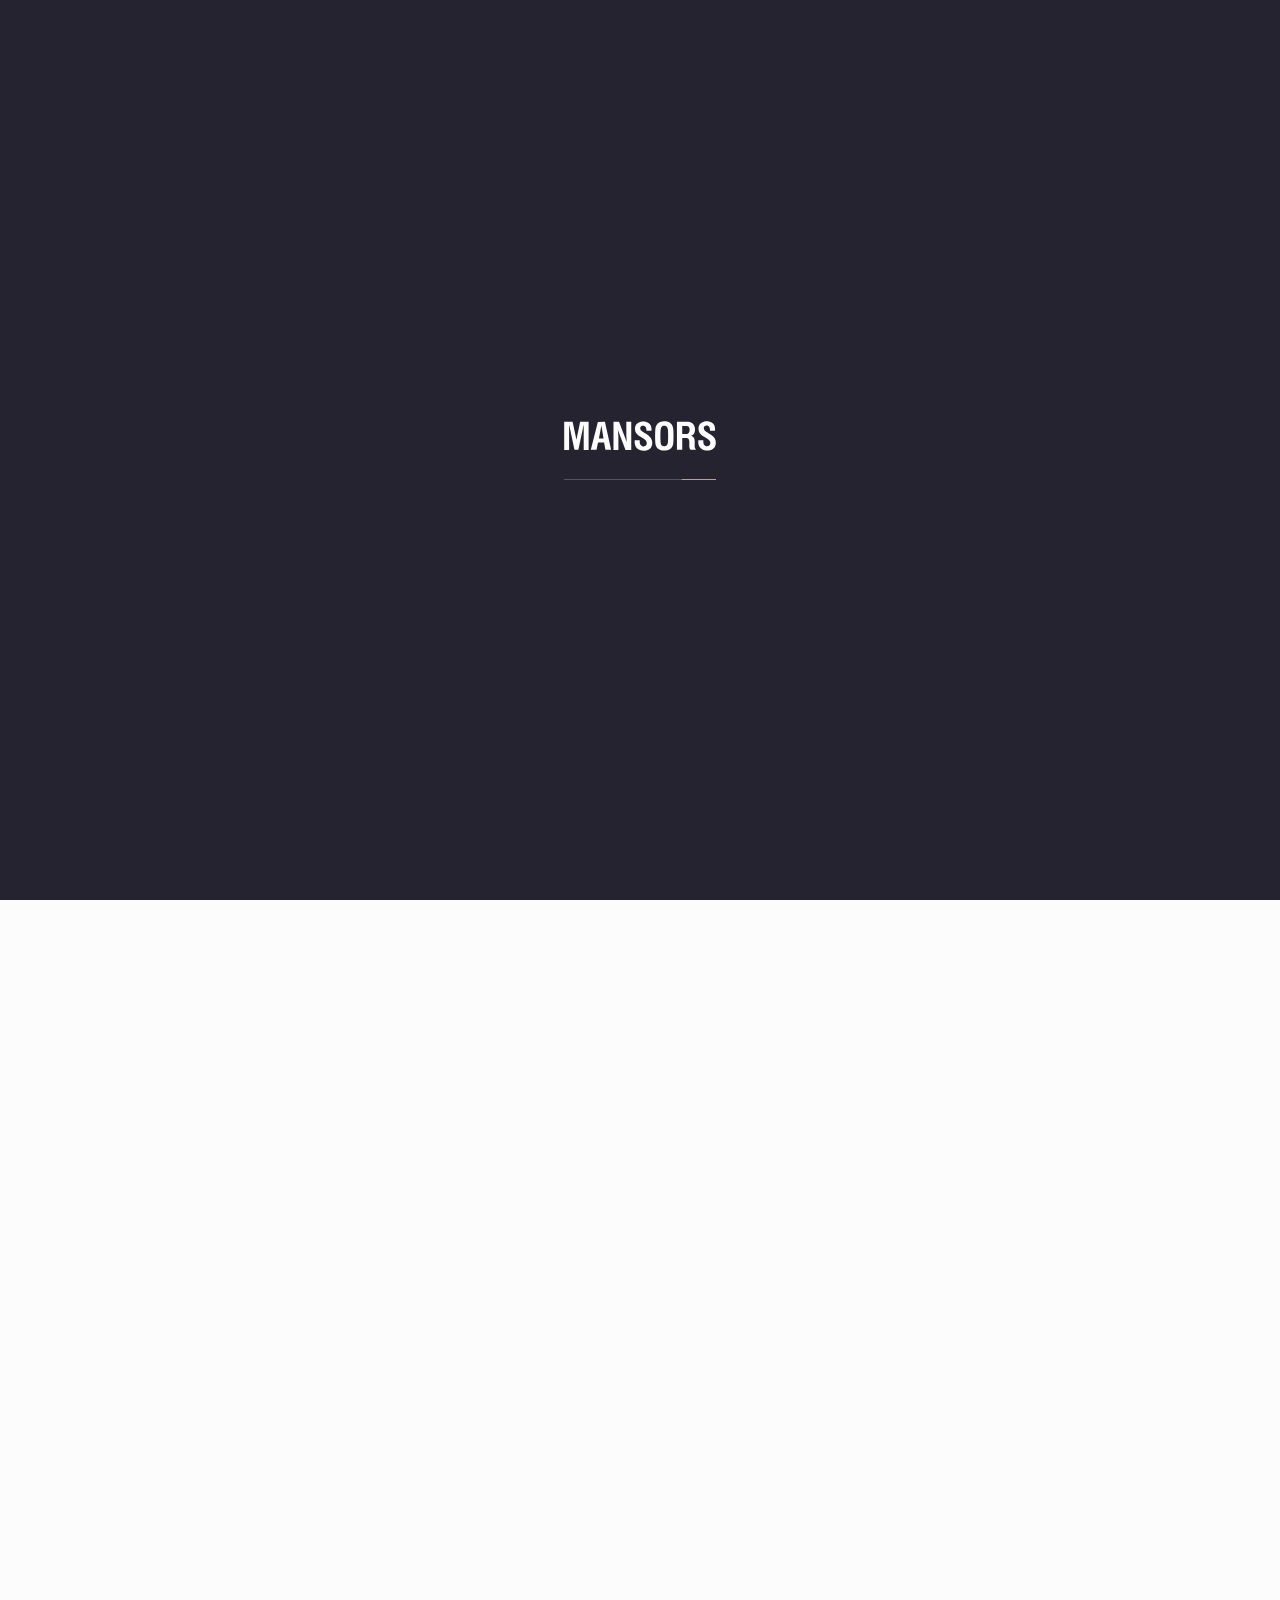
==== index.html @ 7bad4161 "Add files via upload" ====
<!doctype html><html lang="ru"><head><meta charset="utf-8"><meta http-equiv="refresh" content="0;url=./full/"><meta name="robots" content="noindex"><title>Mansors Dubai</title></head><body><a href="./full/">Открыть сайт Mansors</a></body></html>
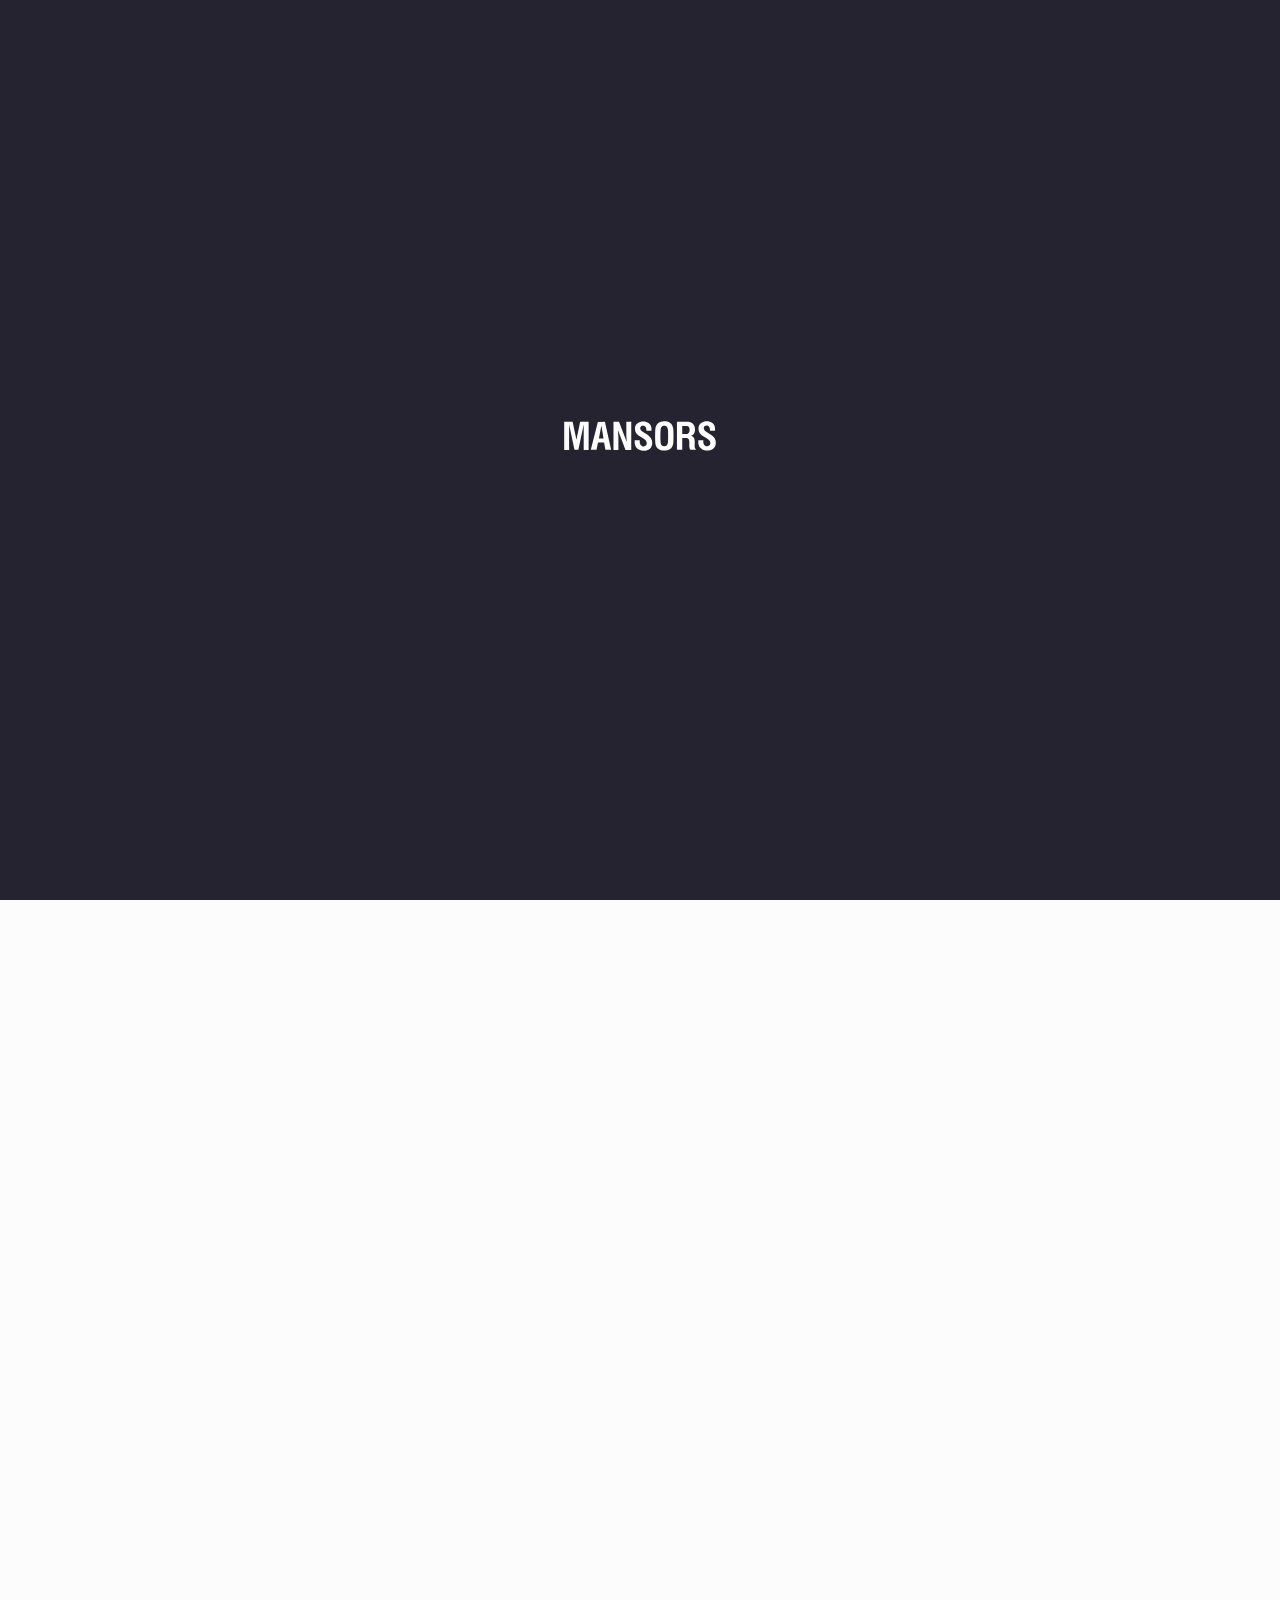
==== commit e59f6e32: "Add files via upload" ====
--- a/index.html
+++ b/index.html
@@ -1 +1 @@
-<!doctype html><html lang="ru"><head><meta charset="utf-8"><meta http-equiv="refresh" content="0;url=./full/"><meta name="robots" content="noindex"><title>Mansors Dubai</title></head><body><a href="./full/">Открыть сайт Mansors</a></body></html>+<!doctype html><html lang="ru"><head><meta charset="utf-8"><meta http-equiv="refresh" content="0;url=./full/"><title>Mansors Dubai</title></head><body><a href="./full/">Открыть сайт Mansors</a></body></html>
